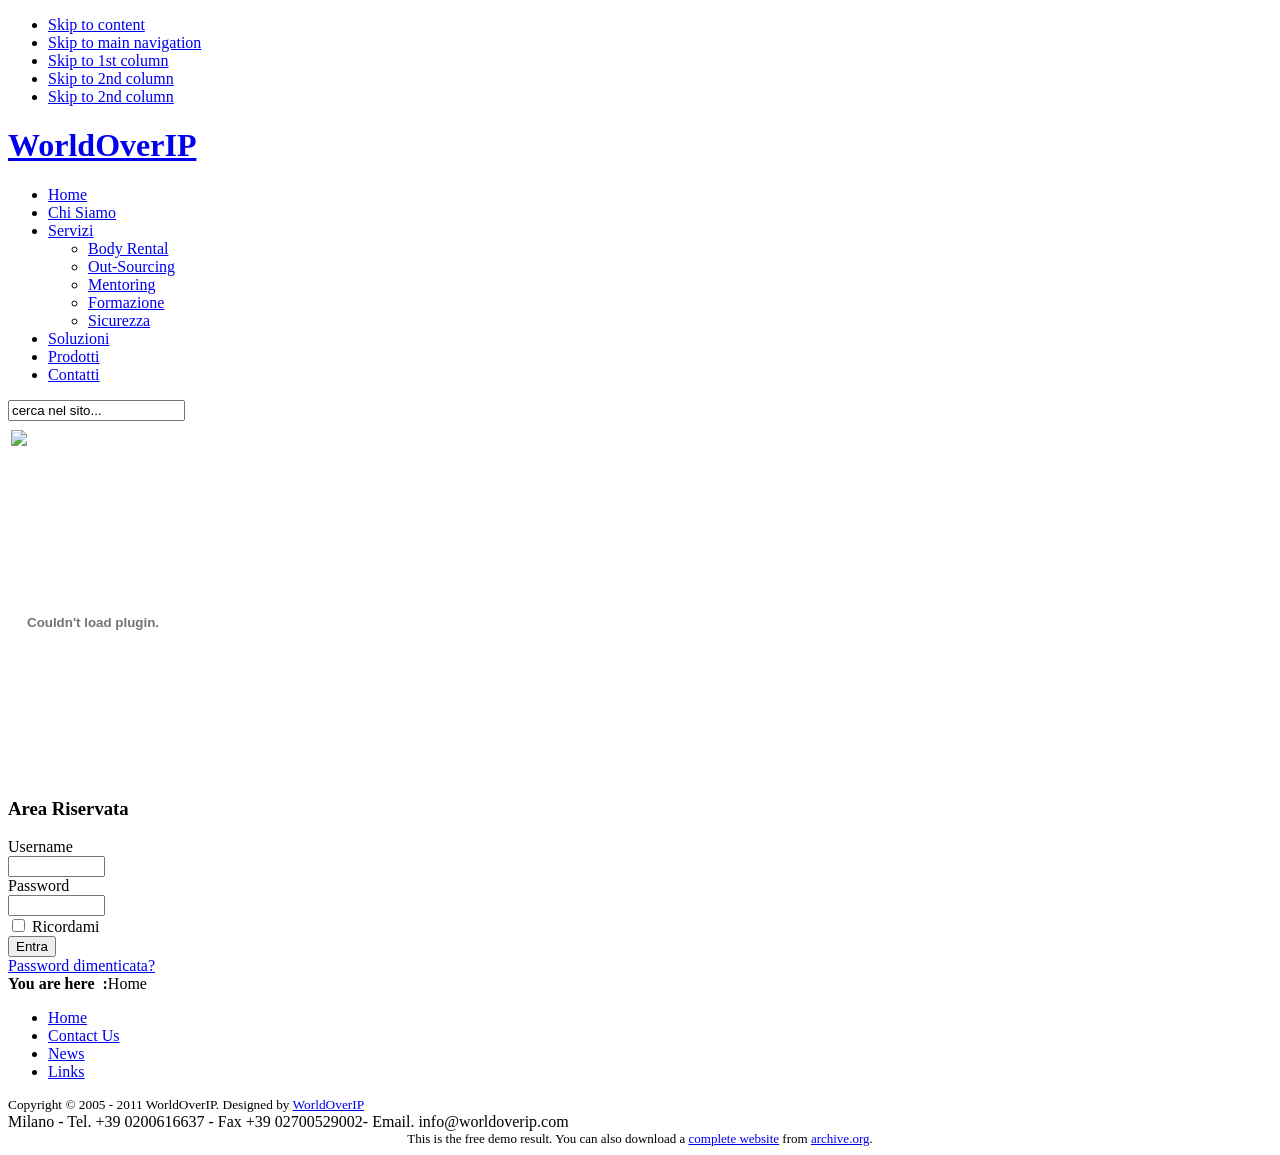
==== index.html @ e316edbd "Add files via upload" ====
<!DOCTYPE html PUBLIC "-//W3C//DTD XHTML 1.0 Transitional//EN" "http://www.w3.org/TR/xhtml1/DTD/xhtml1-transitional.dtd">
<html xmlns="http://www.w3.org/1999/xhtml">
<head>
	<meta http-equiv="Content-Type" content="text/html; charset=UTF-8"/>
<title>WorldOverIP - Home</title>
<script>window.RufflePlayer=window.RufflePlayer||{};window.RufflePlayer.config={"autoplay":"on","unmuteOverlay":"hidden"};</script>

<script type="text/javascript" src="ruffle/ruffle.js"></script>
	<link rel="canonical" href="http://worldoverip.com" />
<meta name="description" content="WorldOverIP - Our passion, your business"/>
<meta name="keywords" content="WorldOverIP, outsourcing, Consulting, Costruzioni"/>
<meta name="Generator" content="Joomla! - Copyright (C) 2005 - 2007 Open Source Matters. All rights reserved."/>
<meta name="robots" content="index, follow"/>
	<link rel="shortcut icon" href="images/favicon.ico"/>
<script language="javascript" type="text/javascript" src="http://worldoverip.com/templates/ja_edenite/js/mootools.v1.11.js"></script>
<link rel="stylesheet" href="templates/ja_edenite/css/template.css" type="text/css"/>
<link rel="stylesheet" href="templates/ja_edenite/css/typo.css" type="text/css"/>
<script language="javascript" type="text/javascript" src="templates/ja_edenite/js/ja.script.js"></script>
<!-- Menu head -->
			<link href="templates/ja_edenite/ja_menus/ja_moomenu/ja.moomenu.css" rel="stylesheet" type="text/css"/>
			<script src="templates/ja_edenite/ja_menus/ja_moomenu/ja.moomenu.js" language="javascript" type="text/javascript"></script>
<link href="http://worldoverip.com/templates/ja_edenite/css/colors/default.css" rel="stylesheet" type="text/css"/>
<!--[if lte IE 6]>
<style type="text/css">
.clearfix {height: 1%;}
img {border: none;}
</style>
<![endif]-->
<!--[if gte IE 7.0]>
<style type="text/css">
.clearfix {display: inline-block;}
</style>
<![endif]-->
</head>
<body id="bd" class="wide fs3">
<a name="Top" id="Top"></a>
<ul class="accessibility">
	<li><a href="/#ja-content" title="Skip to content">Skip to content</a></li>
	<li><a href="/#ja-mainnav" title="Skip to main navigation">Skip to main navigation</a></li>
	<li><a href="/#ja-col1" title="Skip to 1st column">Skip to 1st column</a></li>
	<li><a href="/#ja-col2" title="Skip to 2nd column">Skip to 2nd column</a></li>
	<li><a href="/#ja-col3" title="Skip to 3nd column">Skip to 2nd column</a></li>
</ul>
<div id="ja-wrapper">
<!-- BEGIN: HEADER -->
<div id="ja-header" class="clearfix">
		<h1 class="logo">
			<a href="/" title="WorldOverIP"><span>WorldOverIP</span></a>
		</h1>
</div>
<!-- END: HEADER -->
<!-- BEGIN: MAIN NAVIGATION -->
<div id="ja-mainnavwrap">
	<div id="ja-mainnav">
		<ul id="ja-cssmenu" class="clearfix">
<li class="active"><a href="/" class="menu-item0 active first-item" id="menu1" title="Home"><span class="menu-title">Home</span></a></li> 
<li><a href="/" class="menu-item1" id="menu6" title="Chi Siamo"><span class="menu-title">Chi Siamo</span></a></li> 
<li class="havechild"><a href="/" class="menu-item2" id="menu27" title="Servizi"><span class="menu-title">Servizi</span></a><ul><li><a href="/" class=" first-item" id="menu28" title="Body Rental"><span class="menu-title">Body Rental</span></a></li> 
<li><a href="/" id="menu31" title="Out-Sourcing"><span class="menu-title">Out-Sourcing</span></a></li> 
<li><a href="/" id="menu32" title="Mentoring"><span class="menu-title">Mentoring</span></a></li> 
<li><a href="/" id="menu33" title="Formazione"><span class="menu-title">Formazione</span></a></li> 
<li><a href="/" class=" last-item" id="menu34" title="Sicurezza"><span class="menu-title">Sicurezza</span></a></li> 
</ul></li> 
<li><a href="/" class="menu-item3" id="menu29" title="Soluzioni"><span class="menu-title">Soluzioni</span></a></li> 
<li><a href="/" class="menu-item4" id="menu30" title="Prodotti"><span class="menu-title">Prodotti</span></a></li> 
<li><a href="/" class="menu-item5 last-item" id="menu3" title="Contatti"><span class="menu-title">Contatti</span></a></li> 
</ul>
	</div>
	<div id="ja-search">
				<table cellpadding="0" cellspacing="0" class="moduletable">
				<tr>
			<td>
<form action="/" method="get">
	<div class="search">
		<input name="searchword" id="mod_search_searchword" maxlength="20" alt="search" class="inputbox" type="text" size="20" value="cerca nel sito..." onblur="if(this.value=='') this.value='cerca nel sito...';" onfocus="if(this.value=='cerca nel sito...') this.value='';"/>	</div>
	<input type="hidden" name="option" value="com_search"/>
	<input type="hidden" name="Itemid" value=""/>	
</form>			</td>
		</tr>
		</table>
	</div>
</div>
<!-- END: MAIN NAVIGATION -->
<div id="ja-containerwrap">
<div id="ja-container">
<div id="ja-container2" class="clearfix">
  <div id="ja-mainbody" class="clearfix">
	<!-- BEGIN: CONTENT -->
	<div id="ja-content" class="clearfix">
		<jdoc:include type="message"/>
		<div id="ja-current-content" class="clearfix">
			<table class="blog" cellpadding="0" cellspacing="0"><tr><td valign="top"><div>				<table class="contentpaneopen">
			<tr>
								<td class="contentheading" width="100%">
														</td>
							</tr>
			</table>
		<table class="contentpaneopen">
				<tr>
			<td valign="top" colspan="2">
				<img src="images/slide/passion.jpg"/>			</td>
		</tr>
				</table>
		<span class="article_seperator">&nbsp;</span>
		</div></td></tr></table>
		</div>
	</div>
	<!-- END: CONTENT -->
  <!-- BEGIN: RIGHT COLUMN -->
	<div id="ja-col2">
				<div class="moduletable">
			<object width="180" height="312" style="margin-left:-5px">
<param name="movie" value="/images/flash/clienti.swf">
<embed src="images/flash/clienti.swf" width="180" height="312">
</embed>
</object>
		</div>
	</div>
	<!-- END: RIGHT COLUMN -->
	</div>
	<!-- BEGIN: LEFT COLUMN -->
	<div id="ja-col1">
				<div class="moduletable">
							<h3>
					Area Riservata				</h3>
					<form action="/" method="post" name="login">
	<table width="100%" border="0" cellspacing="0" cellpadding="0" align="center">
	<tr>
		<td>
			<label for="mod_login_username">
				Username			</label>
			<br/>
			<input name="username" id="mod_login_username" type="text" class="inputbox" alt="username" size="10"/>
			<br/>
			<label for="mod_login_password">
				Password			</label>
			<br/>
			<input type="password" id="mod_login_password" name="passwd" class="inputbox" size="10" alt="password"/>
			<br/>
			<input type="checkbox" name="remember" id="mod_login_remember" class="inputbox" value="yes" alt="Remember Me"/>
			<label for="mod_login_remember">
				Ricordami			</label>
			<br/>
			<input type="submit" name="Submit" class="button" value="Entra"/>
		</td>
	</tr>
	<tr>
		<td>
			<a href="/">
				Password dimenticata?</a>
		</td>
	</tr>
		</table>
	<input type="hidden" name="option" value="login"/>
	<input type="hidden" name="op2" value="login"/>
	<input type="hidden" name="lang" value="italian"/>
	<input type="hidden" name="return" value="http://worldoverip.com/index.php"/>
	<input type="hidden" name="message" value="0"/>
	<input type="hidden" name="force_session" value="1"/>
	<input type="hidden" name="jf7e6b2d17c3fb9a3583e57a60aedd3cd" value="1"/>
	</form>
			</div>
				<div class="moduletable">
					</div>
	</div>
	<!-- END: LEFT COLUMN -->
</div></div></div>
<!-- BEGIN: PATHWAY -->
<div id="ja-pathway">
	<strong>You are here &nbsp;:</strong><span class="pathway">Home </span>
</div>
<!-- END: PATHWAY -->
<!-- BEGIN: FOOTER -->
<div id="ja-footer" class="clearfix">
	<ul id="mainlevel-nav"><li><a href="/" class="mainlevel-nav">Home</a></li><li><a href="/" class="mainlevel-nav">Contact Us</a></li><li><a href="/" class="mainlevel-nav">News</a></li><li><a href="/" class="mainlevel-nav">Links</a></li></ul>
	<small>Copyright &copy; 2005 - 2011 WorldOverIP. Designed by <a href="/" title="WorldOverIP" target="blank">WorldOverIP</a></small><br/>Milano - Tel. +39 0200616637  - Fax +39 02700529002- Email. info@worldoverip.com<!-- <a href="http://www.joomla.org">Joomla!</a> is Free Software released under the GNU/GPL License.  -->
</div>
<!-- END: FOOTER -->
</div>
<center><font size="2">This is the free demo result. You can also download a <a href="https://www.waybackmachinedownloads.com">complete website</a> from <a href="https://archive.org">archive.org</a>.</font></center></body>
</html>
<!-- 1297316010 -->
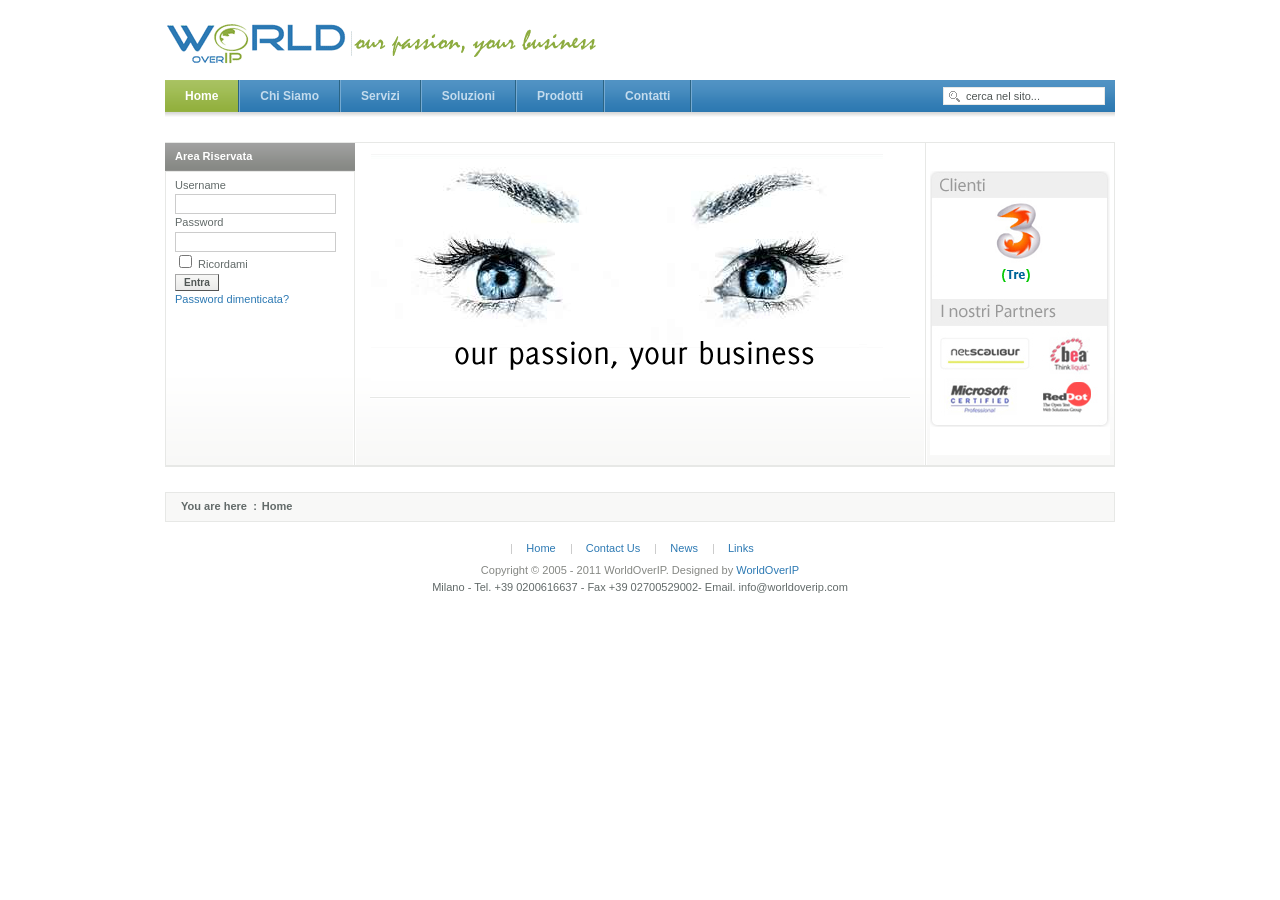
==== commit 7f3dc836: "index.html" ====
--- a/index.html
+++ b/index.html
@@ -177,6 +177,5 @@
 </div>
 <!-- END: FOOTER -->
 </div>
-<center><font size="2">This is the free demo result. You can also download a <a href="https://www.waybackmachinedownloads.com">complete website</a> from <a href="https://archive.org">archive.org</a>.</font></center></body>
 </html>
-<!-- 1297316010 -->+<!-- 1297316010 -->
--- a/templates/ja_edenite/css/template.css
+++ b/templates/ja_edenite/css/template.css
@@ -0,0 +1,2377 @@
+/*------------------------------------------------------------------------
+
+# JA Edentite 1.0 - Mar, 2008
+
+# ------------------------------------------------------------------------
+
+# Copyright (C) 2004-2008 J.O.O.M Solutions Co., Ltd. All Rights Reserved.
+
+# @license - Copyrighted Commercial Software
+
+# Author: J.O.O.M Solutions Co., Ltd
+
+# Websites:  http://www.joomlart.com -  http://www.joomlancers.com
+
+-------------------------------------------------------------------------*/
+
+
+
+
+
+/* COMMON STYLE
+
+--------------------------------------------------------- */
+
+html, body, form, fieldset {
+
+	margin: 0;
+
+	padding: 0;
+
+}
+
+
+
+body {
+
+	background: #FFFFFF;
+
+	color: #000000;
+
+	font-family: "Lucida Grande", Arial, sans-serif;
+
+	line-height: 1.6;
+
+}
+
+
+
+body#bd {
+
+	color: #515756;
+
+	background: #FFFFFF;
+
+}
+
+
+
+body.contentpane {
+
+	color: #000000;
+
+	font-size: 12px;
+
+	line-height: 1.3em;
+
+	margin: 0;
+
+	margin: 1em 2em;
+
+	width: auto; /* Printable Page */
+
+}
+
+
+
+body.fs1 {font-size: 10px;}
+
+body.fs2 {font-size: 11px;}
+
+body.fs3 {font-size: 12px;}
+
+body.fs4 {font-size: 13px;}
+
+body.fs5 {font-size: 14px;}
+
+body.fs6 {font-size: 15px;}
+
+
+
+/* Normal link */
+
+a {
+
+	color: #2C79B3;
+
+	text-decoration: none;
+
+}
+
+
+
+a:hover, a:active, a:focus {
+
+	color: #2C79B3;
+
+	text-decoration: underline;
+
+}
+
+
+
+a img {
+
+	border: none;
+
+}
+
+
+
+/* Title text */
+
+.contentheading, .componentheading, .blog_more strong, h1, h2, h3, h4 {
+
+}
+
+
+
+/* Small text */
+
+small, .small, .smalldark, .createby, .createdate, .modifydate, .img_caption,
+
+p.site-slogan, a.readon, #ja-pathway, #ja-headlinewrap, #ja-col1, #ja-col2, #ja-botsl, #ja-footer {
+
+	font-size: 92%;
+
+}
+
+
+
+small, .small {
+
+	color: #858783;
+
+}
+
+
+
+img {
+
+	margin: 0;
+
+	padding: 0;
+
+}
+
+
+
+.mosimage {
+
+	margin: 15px 10px 0 0;
+
+	padding: 0 0 5px;
+
+}
+
+
+
+.mosimage_caption {
+
+	color: #CCCCCC;
+
+}
+
+
+
+/* Heading */
+
+h1 {font-size: 180%;}
+
+h2 {font-size: 150%;}
+
+h3 {font-size: 125%;}
+
+h4 {font-size: 100%;text-transform: uppercase;}
+
+
+
+p, pre, blockquote, ul, ol, h1, h2, h3, h4, h5, h6 {
+
+	margin: 10px 0;
+
+	padding: 0;
+
+}
+
+
+
+ul {
+
+	list-style: none;
+
+}
+
+
+
+ul li {
+
+	background: url(../images/bullet.gif) no-repeat 18px 7px;
+
+	line-height: 160%;
+
+	padding-left: 30px;
+
+}
+
+
+
+ol li {
+
+	line-height: 180%;
+
+	margin-left: 35px;
+
+}
+
+
+
+th {
+
+	font-weight: bold;
+
+	padding: 5px;
+
+	text-align: left;
+
+}
+
+
+
+fieldset {
+
+	border: none;
+
+	padding: 10px 5px;
+
+}
+
+
+
+fieldset a {
+
+	font-weight: bold;
+
+}
+
+
+
+fieldset.input {
+
+	padding: 0;
+
+}
+
+
+
+hr {
+
+	border-bottom: 0;
+
+	border-left: 0;
+
+	border-right: 0;
+
+	border-top: 1px solid #cccccc;
+
+	height: 1px;
+
+}
+
+
+
+td, div {
+
+	font-size: 100%;
+
+}
+
+
+
+/* FORM
+
+--------------------------------------------------------- */
+
+form {
+
+	margin: 0;
+
+	padding: 0;
+
+}
+
+
+
+form label {
+
+	cursor: pointer;
+
+}
+
+
+
+input, select, textarea, .inputbox {
+
+	font-family: Tahoma, Arial, sans-serif;
+
+	font-size: 100%;
+
+}
+
+
+
+.inputbox {
+
+	border: 1px solid #CCCCCC;
+
+	padding: 3px;
+
+	color: #515756;
+
+	background: #FFFFFF;
+
+}
+
+
+
+.button {
+
+	padding: 2px 8px;
+
+	border: 1px outset #A8A8A8;
+
+	background: url(../images/grad4.gif) repeat-x;
+
+	font-size: 92%;
+
+	color: #515756;
+
+	font-weight: bold;
+
+}
+
+
+
+* html .button { /*IE 6*/
+
+	padding: 1px 5px !important;
+
+}
+
+
+
+*+html .button { /*IE 7*/
+
+	padding: 1px 5px !important;
+
+}
+
+
+
+/* JOOMLA STYLE
+
+--------------------------------------------------------- */
+
+table.blog {
+
+}
+
+
+
+.article_seperator {
+
+	clear: both;
+
+	display: block;
+
+	height: 30px;
+
+	background: url(../images/dot.gif) repeat-x center;
+
+}
+
+
+
+.article_column {
+
+}
+
+
+
+.column_separator {
+
+	padding: 0 25px;
+
+}
+
+
+
+/* content tables */
+
+td.sectiontableheader {
+
+	background: url(../images/grad3.gif) repeat-x bottom #A8A8A8;
+
+	border: 1px solid #E7E8E6;
+
+	padding: 4px;
+
+}
+
+
+
+tr.sectiontableentry0 td,
+
+tr.sectiontableentry1 td,
+
+tr.sectiontableentry2 td {
+
+	padding: 4px;
+
+	background: url(../images/dot.gif) repeat-x bottom;
+
+}
+
+
+
+table.contentpane {
+
+	border: none;
+
+	width: 100%;
+
+}
+
+
+
+table.contentpaneopen {
+
+	border: none;
+
+	border-collapse: collapse;
+
+	border-spacing: 0;
+
+}
+
+
+
+table.contenttoc {
+
+	margin: 0 0 10px 10px;
+
+	padding: 0;
+
+	width: 35%;
+
+	font-size: 92%;
+
+}
+
+
+
+table.contenttoc a {
+
+	text-decoration: none;
+
+}
+
+
+
+table.contenttoc td {
+
+	background: url(../images/bullet.gif) no-repeat 10px 9px;
+
+	padding: 1px 5px 1px 20px;
+
+}
+
+
+
+table.contenttoc th {
+
+	border-bottom: 1px solid #E7E8E6;
+
+	padding: 0 0 3px;
+
+	text-indent: 5px;
+
+}
+
+
+
+table.poll {
+
+	border-collapse: collapse;
+
+	padding: 0;
+
+	width: 100%;
+
+}
+
+
+
+table.pollstableborder {
+
+	border: none;
+
+	padding: 0;
+
+	text-align: left;
+
+	width: 100%;
+
+}
+
+
+
+table.pollstableborder img {
+
+	vertical-align: baseline;
+
+}
+
+
+
+table.pollstableborder td {
+
+	border-collapse: collapse;
+
+	border-spacing: 0;
+
+	padding: 4px !important;
+
+	background: none;
+
+}
+
+
+
+table.pollstableborder tr.sectiontableentry1 td {
+
+	background: #F8F8F7;
+
+}
+
+
+
+table.searchintro {
+
+	padding: 10px 0;
+
+	width: 100%;
+
+}
+
+
+
+table.searchintro td {
+
+	padding: 5px!important;
+
+}
+
+
+
+table.adminform {
+
+}
+
+
+
+.adminform .inputbox {
+
+}
+
+
+
+.blog_more {
+
+}
+
+
+
+.blog_more strong {
+
+	display: block;
+
+	font-size: 125%;
+
+	margin: 0 0 5px;
+
+}
+
+
+
+.blog_more ul {
+
+	margin: 0;
+
+	padding: 0;
+
+}
+
+
+
+.blog_more ul li {
+
+	background: url(../images/bullet.gif) no-repeat 6px 10px;
+
+	margin: 0;
+
+	padding: 0 0 0 17px;
+
+}
+
+
+
+.category {
+
+	font-size: 125%;
+
+	font-weight: bold;
+
+}
+
+
+
+h1.componentheading, .componentheading {
+
+	margin: 0 0 10px;
+
+	padding: 0 0 5px;
+
+}
+
+
+
+.componentheading {
+
+	font-size: 200%;
+
+	font-weight: normal;
+
+	border-bottom: 1px solid #E7E8E6; 
+
+}
+
+
+
+.contentdescription {
+
+	padding-bottom: 30px;
+
+}
+
+
+
+h2.contentheading, .contentheading {
+
+	font-weight: normal;
+
+	margin: 0;
+
+	padding: 0;
+
+	line-height: normal;
+
+}
+
+
+
+.contentheading {
+
+	font-size: 200%;
+
+	line-height: normal;
+
+	color: #2C79B3;
+
+}
+
+
+
+table.blog .contentheading {
+
+	font-size: 150%;
+
+	line-height: normal;
+
+}
+
+
+
+a.contentpagetitle,
+
+a.contentpagetitle:hover,
+
+a.contentpagetitle:active,
+
+a.contentpagetitle:focus {
+
+}
+
+
+
+a.readon {
+
+	display: block;
+
+	float: left;
+
+	text-align: center;
+
+	clear: both;
+
+	padding: 0 5px;
+
+	background: url(../images/grad2-2.gif) repeat-x center #8BAB32;
+
+	color: #FFFFFF;
+
+	margin-top: 5px;
+
+	text-transform: lowercase;
+
+}
+
+
+
+a.readon:hover, a.readon:active, a.readon:focus {
+
+	background: url(../images/grad2-1.gif) repeat-x center #2C79B3;
+
+	color: #FFFFFF;
+
+	text-decoration: none;
+
+}
+
+
+
+table.contentpaneopen td, table.contentpane td {
+
+}
+
+
+
+table.contentpaneopen, table.contentpane, table.blog {
+
+	width: 100%;
+
+}
+
+
+
+.moduletable {
+
+	padding: 0;
+
+}
+
+
+
+ul.pagination {
+
+	margin: 15px auto 0;
+
+	padding: 0;
+
+}
+
+
+
+ul.pagination li {
+
+	background: none;
+
+	display: inline;
+
+	margin: 0;
+
+	padding: 0;
+
+}
+
+
+
+ul.pagination li span{
+
+	padding: 2px 5px;
+
+}
+
+
+
+ul.pagination a {
+
+	padding: 2px 3px;
+
+	text-decoration: none;
+
+}
+
+
+
+ul.pagination a:hover, ul.pagination a:active, ul.pagination a:focus {
+
+}
+
+
+
+.pagenavbar {
+
+	background: url(../images/icon-pages.gif) no-repeat center left;
+
+	font-weight: bold;
+
+	padding-left: 14px;
+
+}
+
+
+
+.pagenavcounter {
+
+	background: url(../images/icon-pages.gif) no-repeat 0 11px;
+
+	font-weight: bold;
+
+	padding: 8px 14px 0 14px;
+
+}
+
+
+
+.sectiontableheader {
+
+	color: #FFFFFF;
+
+	font-weight: bold;
+
+	padding: 8px 5px;
+
+}
+
+
+
+.sectiontableheader a {
+
+	color: #FFFFFF;
+
+}
+
+
+
+tr.sectiontableentry1 td {
+
+	padding: 8px 5px;
+
+}
+
+
+
+tr.sectiontableentry2 td {
+
+	padding: 8px 5px;
+
+}
+
+
+
+tr.sectiontableentry1:hover td,
+
+tr.sectiontableentry2:hover td {
+
+}
+
+
+
+.smalldark {
+
+	text-align: left;
+
+}
+
+
+
+div.syndicate div {
+
+	text-align: center;
+
+}
+
+
+
+.pollstableborder tr.sectiontableentry1 td,
+
+.pollstableborder tr.sectiontableentry2 td {
+
+	background: none;
+
+}
+
+
+
+/* META
+
+--------------------------------------------------------- */
+
+.createdate {
+
+	color: #858783;
+
+}
+
+
+
+.modifydate {
+
+	float: left;
+
+	width: 100%;
+
+	color: #858783;
+
+	margin-bottom: 10px;
+
+	display: block;
+
+}
+
+
+
+div.buttonheading {
+
+	float: right;
+
+	width: 20%;
+
+}
+
+
+
+.buttonheading img {
+
+	border: 0;
+
+	float: right;
+
+	margin: 7px 5px 0 0;
+
+}
+
+
+
+/* MAIN LAYOUT DIVS
+
+--------------------------------------------------------- */
+
+#ja-wrapper {
+
+	padding: 0 0 40px;
+
+	width: 950px;
+
+	margin: 0 auto;
+
+}
+
+
+
+.narrow #ja-wrapper {
+
+	width: 750px;
+
+}
+
+
+
+#ja-header,
+
+#ja-mainnav,
+
+#ja-subnav,
+
+#ja-pathway,
+
+#ja-container,
+
+#ja-topsl,
+
+#ja-botsl,
+
+#ja-footer {
+
+	clear: both;
+
+}
+
+
+
+#ja-container {
+
+	border-top: 1px solid #E7E8E6;
+
+	border-bottom: 1px solid #E7E8E6;
+
+	background: url(../images/main-bg1.gif) repeat-y left;
+
+}
+
+
+
+.narrow #ja-container {
+
+	background: url(../images/main-bg1-n.gif) repeat-y left;
+
+}
+
+
+
+#ja-container2 {
+
+	border-bottom: 1px solid #E7E8E6;
+
+	background: url(../images/main-bg2.gif) repeat-y right;
+
+}
+
+
+
+.narrow #ja-container2 {
+
+	background: url(../images/main-bg2-n.gif) repeat-y right;
+
+}
+
+
+
+#ja-mainbody {
+
+	width: 80%;
+
+	float: right;
+
+}
+
+
+
+/* PRIMARY COLUMN
+
+--------------------------------------------------------- */
+
+#ja-content {
+
+	clear: both;
+
+	display: block;
+
+	float: left;
+
+	width: 75%;
+
+}
+
+
+
+#ja-current-content {
+
+	padding: 10px 15px;
+
+}
+
+
+
+/* COLUMNS
+
+--------------------------------------------------------- */
+
+#ja-col1 {
+
+	float: left;
+
+	overflow: hidden;
+
+	width: 20%;
+
+	color: #626A69;
+
+}
+
+
+
+#ja-col2 {
+
+	float: right;
+
+	overflow: hidden;
+
+	width: 25%;
+
+	color: #626A69;
+
+}
+
+
+
+/*common style for column*/
+
+#ja-colwrap a {
+
+}
+
+
+
+#ja-colwrap a:hover, #ja-colwrap a:active, #ja-colwrap a:focus {
+
+}
+
+
+
+#ja-colwrap table {
+
+	border-collapse: collapse;
+
+	border-spacing: 0;
+
+}
+
+
+
+#ja-colwrap .article_separator {
+
+	display: none;
+
+}
+
+
+
+/* COLLAPSIBLE LAYOUT
+
+--------------------------------------------------------- */
+
+#ja-containerwrap,
+
+#ja-containerwrap-f,
+
+#ja-containerwrap-fr,
+
+#ja-containerwrap-fl {
+
+	padding: 0;
+
+	margin: 25px 0;
+
+	background: url(../images/grad1.gif) repeat-x bottom #FFFFFF;
+
+}
+
+
+
+/*full*/
+
+#ja-containerwrap-f #ja-mainbody {
+
+	width: 100%;
+
+}
+
+
+
+#ja-containerwrap-f #ja-content {
+
+	width: 100%;
+
+}
+
+
+
+#ja-containerwrap-f #ja-container,
+
+#ja-containerwrap-f #ja-container2 {
+
+	background: none;
+
+}
+
+
+
+#ja-containerwrap-f #ja-container {
+
+	border: 1px solid #E7E8E6;
+
+}
+
+
+
+/*content + left*/
+
+#ja-containerwrap-fr #ja-content {
+
+	width: 100%;
+
+}
+
+
+
+#ja-containerwrap-fr #ja-container2 {
+
+	background: none;
+
+}
+
+
+
+#ja-containerwrap-fr #ja-container2 {
+
+	border-right: 1px solid #E7E8E6;
+
+}
+
+
+
+/*content + right*/
+
+#ja-containerwrap-fl #ja-mainbody {
+
+	width: 100%;
+
+}
+
+
+
+#ja-containerwrap-fl #ja-content {
+
+	width: 79.9%;
+
+}
+
+
+
+#ja-containerwrap-fl #ja-col2 {
+
+	width: 20%;
+
+}
+
+
+
+#ja-containerwrap-fl #ja-container {
+
+	background: none;
+
+	border-left: 1px solid #E7E8E6;
+
+}
+
+
+
+/* MODULE
+
+--------------------------------------------------------- */
+
+div.moduletable h3,
+
+div.moduletable-hilite h3 {
+
+	font-size: 100%;
+
+	margin: 0 -10px 5px;
+
+	padding: 5px 10px;
+
+	background: url(../images/grad3.gif) repeat-x bottom #A8A8A8;
+
+	border-bottom: 1px solid #E7E8E6;
+
+	color: #FFFFFF;
+
+}
+
+
+
+div.moduletable,
+
+div.moduletable-hilite {
+
+	margin: 0;
+
+	padding: 0 10px 10px;
+
+}
+
+
+
+#ja-botsl div.moduletable {
+
+	border-bottom: none;
+
+}
+
+
+
+/* mis */
+
+div.banneritem_text {
+
+	padding: 5px 0 !important;
+
+}
+
+
+
+div.advs {
+
+	clear: both;
+
+	display: block;
+
+	float: left;
+
+	width: 100%;
+
+}
+
+
+
+div.moduletable ul,
+
+div.moduletable-hilte ul {
+
+	margin: 0;
+
+	padding: 0;
+
+}
+
+
+
+div.moduletable li,
+
+div.moduletable-hilite li {
+
+	background: url(../images/bullet.gif) no-repeat 5px 8px;
+
+	margin: 0;
+
+	padding-left: 16px;
+
+}
+
+
+
+/* Hilite */
+
+div.moduletable-hilite h3 {
+
+	background: url(../images/grad2.gif) repeat-x bottom #2C79B3;
+
+}
+
+
+
+/* HEADER
+
+--------------------------------------------------------- */
+
+#ja-header {
+
+	height: 80px;
+
+	line-height: normal;
+
+	position: relative;
+
+}
+
+
+
+#ja-header a {
+
+}
+
+
+
+h1.logo, h1.logo-text {
+
+	margin: 0;
+
+	padding: 0;
+
+	font-size: 200%;
+
+}
+
+
+
+h1.logo a {
+
+	width: 435px;
+
+	display: block;
+
+	background: url(../images/logo.gif) no-repeat;
+
+	position: absolute;
+
+	height: 42px;
+
+	bottom: 15px;
+
+	left: 0;
+
+}
+
+
+
+h1.logo a span {
+
+	position: absolute;
+
+	top: -1000px;
+
+}
+
+
+
+h1.logo-text a {
+
+	text-decoration: none;
+
+	outline: none;
+
+	position: absolute;
+
+	bottom: 35px;
+
+	left: 15px;
+
+}
+
+
+
+p.site-slogan {
+
+	margin: 0;
+
+	padding: 0;
+
+	color: #858783;
+
+	position: absolute;
+
+	bottom: 20px;
+
+	left: 15px;
+
+}
+
+
+
+/* MAIN NAVIGATION
+
+--------------------------------------------------------- */
+
+#ja-mainnavwrap {
+
+	background: url(../images/shadow.gif) repeat-x bottom;
+
+	height: 37px;
+
+	position: relative;
+
+	z-index: 999;
+
+}
+
+
+
+#ja-mainnav {
+
+	background: url(../images/grad2.gif) repeat-x top #2C79B3;
+
+	height: 32px;
+
+}
+
+
+
+#ja-mainnav a, #ja-subnav a {
+
+	outline: none;
+
+}
+
+
+
+#ja-subnav {
+
+	display: block;
+
+	font-size: 92%;
+
+	border-bottom: 1px solid #E7E8E6;
+
+	height: 28px;
+
+}
+
+
+
+#ja-subnav ul {
+
+	margin: 0;
+
+	padding: 0;
+
+}
+
+
+
+#ja-subnav li {
+
+	background: none;
+
+	display: inline;
+
+	margin: 0;
+
+	padding: 0;
+
+}
+
+
+
+#ja-subnav li a {
+
+	display: block;
+
+	float: left;
+
+	padding: 0 15px;
+
+	line-height: 28px;
+
+	background: url(../images/vline.gif) no-repeat center left;
+
+}
+
+
+
+#ja-subnav li.active a,
+
+#ja-subnav li.active a:hover,
+
+#ja-subnav li.active a:active,
+
+#ja-subnav li.active a:focus {
+
+	font-weight: bold;
+
+	color: #8BAB32;
+
+}
+
+
+
+#ja-subnav li a.first-item {
+
+	background: none;
+
+}
+
+
+
+/* breadcrumbs */
+
+#ja-pathway {
+
+	border: 1px solid #E7E8E6;
+
+	border-bottom: none;
+
+	padding: 5px 15px;
+
+	color: #626A69;
+
+	font-weight: bold;
+
+	background: #F8F8F7;
+
+}
+
+
+
+#ja-pathway strong {
+
+	margin-right: 5px;
+
+}
+
+
+
+#ja-pathway a {
+
+	color: #626A69;
+
+	font-weight: normal;
+
+}
+
+
+
+#ja-pathway img {
+
+	margin: 1px 5px;
+
+}
+
+
+
+/* Default Joomla! Menu */
+
+a.mainlevel {
+
+	padding: 6px 4px;
+
+	outline: none;
+
+	width: 90%;
+
+	display: block;
+
+	color: #626A69;
+
+	text-decoration: none;
+
+	border-bottom: 1px solid #E7E8E6;
+
+	background: url(../images/arrow.png) no-repeat 97% center;
+
+}
+
+
+
+a.mainlevel:hover,
+
+a.mainlevel:active,
+
+a.mainlevel:focus {
+
+	color: #2C79B3;
+
+	background: url(../images/arrow2.png) no-repeat 97% center;
+
+}
+
+
+
+a.mainlevel#active_menu {
+
+	color: #2C79B3;
+
+	font-weight: bold;
+
+}
+
+
+
+a.sublevel {
+
+	padding: 5px 4px 4px 20px;
+
+	display: block;
+
+	text-decoration: none;
+
+	background: url(../images/bullet.gif) no-repeat 10px 13px !important;
+
+}
+
+
+
+a.sublevel:hover,
+
+a.sublevel:active,
+
+a.sublevel:focus {
+
+	background: none;
+
+}
+
+
+
+#active_menu {
+
+	color: #2C79B3;
+
+	font-weight: bold;
+
+}
+
+
+
+/* SPOTLIGHT
+
+--------------------------------------------------------- */
+
+/* Spotlight Box Style */
+
+.ja-box-full, .ja-box-left, .ja-box-center, .ja-box-right {
+
+	float: left;
+
+	overflow: hidden;
+
+}
+
+
+
+.ja-box-left, .ja-box-center {
+
+	background: url(../images/vline2.gif) repeat-y top right;
+
+}
+
+
+
+/* Top spotlight */
+
+#ja-topsl {
+
+	height: 240px;
+
+	margin: 0 0 10px;
+
+}
+
+
+
+* html #ja-topsl { /*IE 6*/
+
+	margin: 0 1px 10px !important;
+
+}
+
+
+
+*+html #ja-topsl { /*IE 6*/
+
+	margin: 0 1px 10px !important;
+
+}
+
+
+
+/* Bot spotlight */
+
+#ja-botsl {
+
+	border: 1px solid #E7E8E6;
+
+	background: url(../images/grad1.gif) repeat-x top #F8F8F7;
+
+	color: #626A69;
+
+	padding: 10px 0;
+
+}
+
+
+
+#ja-botsl h3 {
+
+	color: #626A69;
+
+	font-size: 100%;
+
+	background: none;
+
+	border: none;
+
+	margin-bottom: 0;
+
+}
+
+
+
+#ja-botsl div.moduletable {
+
+	padding: 0 15px;
+
+}
+
+
+
+#ja-botsl ul, #ja-botsl ol {
+
+	margin: 0;
+
+	padding: 0;
+
+}
+
+
+
+#ja-botsl ol li {
+
+	margin: 0 0 0 20px;
+
+	padding: 0;
+
+}
+
+
+
+#ja-botsl ul li {
+
+	margin: 0;
+
+	padding: 0 0 0 15px;
+
+	background: url(../images/bullet.gif) no-repeat 5px 7px;
+
+}
+
+
+
+#ja-botsl a {
+
+	color: #626A69;
+
+}
+
+
+
+#ja-botsl a:hover, #ja-botsl a:active, #ja-botsl a:focus {
+
+}
+
+
+
+/* FOOTER
+
+--------------------------------------------------------- */
+
+#ja-footer {
+
+	color: #626A69;
+
+	padding: 20px 0 0;
+
+	position: relative;
+
+	text-align: center;
+
+	border-top: 1px solid #E7E8E6;
+
+}
+
+
+
+#ja-footer small {
+
+	color: #858783;
+
+	font-size: 100%;
+
+}
+
+
+
+#ja-footer ul {
+
+	margin: 0 0 8px;
+
+	padding: 0;
+
+	line-height: normal;
+
+}
+
+
+
+#ja-footer li {
+
+	display: inline;
+
+	margin: 0;
+
+	padding: 0;
+
+	background: url(../images/vline.gif) no-repeat center left;
+
+}
+
+
+
+#ja-footer li a {
+
+	display: inline;
+
+	line-height: normal;
+
+	padding: 0 15px;
+
+}
+
+
+
+li.ja-firstitem {
+
+	background: none !important;
+
+}
+
+
+
+.ja-footurl {
+
+	float: none;
+
+	clear: both;
+
+}
+
+
+
+/* MISCELLANOUS
+
+----------------------------------------------------------- */
+
+ul.accessibility {
+
+	position: absolute;
+
+	top: -100%;
+
+}
+
+
+
+/* Search */
+
+#ja-search {
+
+	bottom: 12px;
+
+	right: 10px;
+
+	position: absolute;
+
+	font-size: 11px;
+
+}
+
+
+
+#ja-search .inputbox {
+
+	padding: 2px 0 2px 22px;
+
+	background: url(../images/icon-search.gif) no-repeat 5px center #FFFFFF;
+
+	border: 1px solid #E7E8E6;
+
+}
+
+
+
+/* Login Form */
+
+#ja-login {
+
+	position: absolute;
+
+	top: 15px;
+
+	right: 0;
+
+	background: url(../images/grad4.gif) repeat-x bottom #F8F8F7;
+
+	padding: 4px 8px;
+
+	border: 1px solid #E7E8E6;
+
+	border-bottom: 1px solid #CCCCCC;
+
+}
+
+
+
+#ja-login form {
+
+	float: left;
+
+}
+
+
+
+#ja-login form label {
+
+	float: left;
+
+}
+
+
+
+label.ja-login-user span {
+
+	display: block;
+
+	float: left;
+
+	text-indent: -5000px;
+
+	background: url(../images/icon-user.gif) no-repeat center left;
+
+	width: 20px;
+
+	height: 20px;
+
+}
+
+
+
+label.ja-login-password span {
+
+	display: block;
+
+	float: left;
+
+	text-indent: -5000px;
+
+	background: url(../images/icon-key.gif) no-repeat center left;
+
+	width: 20px;
+
+	height: 20px;
+
+}
+
+
+
+#ja-login form input.button {
+
+	font-size: 11px !important;
+
+	float: left;
+
+}
+
+
+
+#ja-login form #mod_login_username,
+
+#ja-login form #mod_login_password {
+
+	width: 110px;
+
+	margin: 1px 8px 0 0;
+
+	font-size: 11px !important;
+
+	padding: 2px;
+
+}
+
+
+
+#ja-login form a {
+
+	color: #858783;
+
+	padding: 0 5px;
+
+	text-decoration: none;
+
+	font-size: 10px;
+
+}
+
+
+
+#ja-login form a:hover,
+
+#ja-login form a:active,
+
+#ja-login form a:focus {
+
+	color: #858783;
+
+	text-decoration: underline;
+
+}
+
+
+
+.ja-login-links {
+
+	padding-top: 2px;
+
+	clear: both;
+
+}
+
+
+
+/* Login Form */
+
+#mod_login_password, #mod_login_username {
+
+	width: 90%;
+
+}
+
+
+
+#mod_login_remember {
+
+	border: none;
+
+	background: none;
+
+}
+
+
+
+/*others*/
+
+.mostread, .latestnews {
+
+	text-decoration: none;
+
+}
+
+
+
+#ja-banner {
+
+	margin: 0 0 15px;
+
+	text-align: center;
+
+	overflow: hidden;
+
+	width: 100%;
+
+}
+
+
+
+div.back_button a,
+
+div.back_button a:hover,
+
+div.back_button a:active {
+
+	background: none!important;
+
+	display: block;
+
+	margin: 10px 0;
+
+	text-decoration: none!important;
+
+}
+
+
+
+.clr {
+
+	clear: both;
+
+}
+
+
+
+.hasTip img {
+
+	border: none;
+
+	margin: 10px 5px 0 0;
+
+}
+
+
+
+div.ja-innerdiv {
+
+	clear: both;
+
+	margin-bottom: 10px;
+
+	padding-bottom: 10px;
+
+	border-bottom: 1px solid #E7E8E6;
+
+}
+
+
+
+div.ja-innerdiv img {
+
+	padding: 2px;
+
+	border: 1px solid #E7E8E6;
+
+	margin: 2px 8px 0 0;
+
+}
+
+
+
+/* Tooltips */
+
+.tool-tip {
+
+	background: #FFFFFF;
+
+	border: 1px solid #cccccc;
+
+	float: left;
+
+	max-width: 200px;
+
+	padding: 5px;
+
+}
+
+
+
+.tool-title {
+
+	background: url(http://worldoverip.com/templates/system/images/selector-arrow.png) no-repeat;
+
+	font-size: 100%;
+
+	font-weight: bold;
+
+	margin: 0;
+
+	margin-top: -15px;
+
+	padding: 0;
+
+	padding-bottom: 5px;
+
+	padding-top: 15px;
+
+}
+
+
+
+.tool-text {
+
+	font-size: 100%;
+
+	margin: 0;
+
+}
+
+
+
+#system-message dd.message ul,
+
+#system-message dd.error ul,
+
+#system-message dd.notice ul {
+
+	margin: 0;
+
+	padding: 0;
+
+}
+
+
+
+#system-message dd.message ul li,
+
+#system-message dd.error ul li,
+
+#system-message dd.notice ul li {
+
+	background: none;
+
+	color: #FFFFFF;
+
+	margin: 0;
+
+	padding: 5px;
+
+}
+
+
+
+/* System Standard Messages */
+
+#system-message dd.message ul {
+
+	background: #626A69;
+
+	border: none;
+
+}
+
+
+
+/* System Error Messages */
+
+#system-message dd.error ul {
+
+	background: #626A69;
+
+	border: none;
+
+}
+
+
+
+/* System Notice Messages */
+
+#system-message dd.notice ul {
+
+	background: #626A69;
+
+	border: none;
+
+}
+
+
+
+/* Clearfix */
+
+.clearfix:after {
+
+	clear: both;
+
+	content: ".";
+
+	display: block;
+
+	height: 0;
+
+	visibility: hidden;
+
+}
+
+
+
+* html > body .clearfix {
+
+	display: block;
+
+	width: 100%;
+
+}
+
+
+
+* html .clearfix {
+
+	height: 1%;
+
+}
--- a/templates/ja_edenite/css/typo.css
+++ b/templates/ja_edenite/css/typo.css
@@ -0,0 +1,543 @@
+/*------------------------------------------------------------------------
+
+# JA Edenite 1.0 - March, 2008
+
+# ------------------------------------------------------------------------
+
+# Copyright (C) 2004-2008 J.O.O.M Solutions Co., Ltd. All Rights Reserved.
+
+# @license - Copyrighted Commercial Software
+
+# Author: J.O.O.M Solutions Co., Ltd
+
+# Websites:  http://www.joomlart.com -  http://www.joomlancers.com
+
+-------------------------------------------------------------------------*/
+
+
+
+/* BONUS TYPOGRAPHY STYLES
+
+--------------------------------------------------------- */
+
+pre, .code {
+
+	background: #FFFFCC;
+
+	border-left: 5px solid #CCCCCC;
+
+	font: 1em/1.5 "Courier News", monospace;
+
+	margin: 5px 0 15px;
+
+	padding: 10px 15px;
+
+}
+
+
+
+blockquote {
+
+	padding: 1em 40px 1em 15px;
+
+}
+
+
+
+blockquote span.open {
+
+	background: url(../images/so-q.gif) no-repeat left top;
+
+	padding: 0 0 0 15px;
+
+}
+
+
+
+blockquote span.close {
+
+	background: url(../images/sc-q.gif) no-repeat bottom right;
+
+	padding: 0 15px 0 0;
+
+}
+
+
+
+blockquote.testimonial {
+
+	padding: 0 0 10px;
+
+	border-bottom: 1px solid #E7E8E6;
+
+}
+
+
+
+blockquote.testimonial span.author {
+
+	background: url(../images/icon-author.gif) no-repeat 5px center;
+
+	display: block;
+
+	font-weight: bold;
+
+	margin-top: 5px;
+
+	padding-left: 20px;
+
+}
+
+
+
+/* Drropcap */
+
+.dropcap {
+
+	color: #4B4B4B;
+
+	display: block;
+
+	float: left;
+
+	font: 50px/40px Georgia, Times, serif;
+
+	padding: 4px 8px 0 0;
+
+}
+
+
+
+/* Tips, Error, Message, Hightlight*/
+
+p.error {
+
+	background: url(../images/icon-error.gif) no-repeat top left;
+
+	color: #CC0000;
+
+	padding-left: 25px;
+
+}
+
+
+
+p.message {
+
+	background: url(../images/icon-info.gif) no-repeat top left;
+
+	color: #2C79B3;
+
+	padding-left: 25px;
+
+}
+
+
+
+p.tips {
+
+	background: url(../images/icon-tips.gif) no-repeat top left;
+
+	color: #E58C00;
+
+	padding-left: 25px;
+
+}
+
+
+
+.highlight {
+
+	background: #FFFFCC;
+
+	font-weight: bold;
+
+	padding: 1px 5px;
+
+}
+
+
+
+/* Note Style */
+
+p.stickynote {
+
+	background: url(../images/sticky-bg.gif) no-repeat 5px center #FFFFFF;
+
+	border: 1px solid #CCCCCC;
+
+	padding: 10px 0px 10px 40px;
+
+}
+
+
+
+p.download {
+
+	background: url(../images/download-bg.gif) no-repeat 5px center #FFFFFF;
+
+	border: 1px solid #CCCCCC;
+
+	padding: 10px 0px 10px 45px;
+
+}
+
+
+
+.blocknumber {
+
+	clear: both;
+
+	padding: 5px 15px 10px;
+
+	position: relative;
+
+}
+
+
+
+/* Check list */
+
+ul.checklist {
+
+	list-style: none;
+
+}
+
+
+
+ul.checklist li {
+
+	background: url(../images/icon-checklist.gif) no-repeat 0 4px;
+
+	margin-left: 15px;
+
+	padding: 0 0 0 20px;
+
+}
+
+
+
+/* Check list (star) */
+
+ul.stars {
+
+	list-style: none;
+
+}
+
+
+
+ul.stars li {
+
+	background: url(../images/icon-star.gif) no-repeat 0 5px;
+
+	margin-left: 15px;
+
+	padding: 0 0 0 20px;
+
+}
+
+
+
+/* List arrow */
+
+ul.arrow {
+
+	list-style: none;
+
+}
+
+
+
+ul.arrow li {
+
+	background: url(../images/icon-arrow.gif) no-repeat 3px 5px;
+
+	margin-left: 15px;
+
+	padding: 0 0 0 20px;
+
+}
+
+
+
+/* Bignumber */
+
+.bignumber {
+
+	background: url(../images/ol-bg.gif) no-repeat top left;
+
+	color: #FFFFFF;
+
+	display: block;
+
+	float: left;
+
+	font: bold 20px/normal Arial, sans-serif;
+
+	margin-right: 8px;
+
+	padding: 6px 7px;
+
+}
+
+
+
+/* Talking box. Thinking box. */
+
+div.bubble1, div.bubble2, div.bubble3, div.bubble4 {
+
+	margin: 15px 0;
+
+}
+
+
+
+div.bubble1 span.author,
+
+div.bubble2 span.author,
+
+div.bubble3 span.author,
+
+div.bubble4 span.author {
+
+	font-weight: bold;
+
+	margin-left: 15px;
+
+	padding-left: 0;
+
+}
+
+
+
+div.bubble1 div {
+
+	background: url(../images/bub1-br.gif) no-repeat bottom right;
+
+	margin: 0;
+
+	width: 100%;
+
+}
+
+
+
+div.bubble1 div div {
+
+	background: url(../images/bub1-bl.gif) no-repeat bottom left;
+
+}
+
+
+
+div.bubble1 div div div {
+
+	background: url(../images/bub1-tr.gif) no-repeat top right;
+
+}
+
+
+
+div.bubble1 div div div div {
+
+	background: url(../images/bub1-tl.gif) no-repeat top left;
+
+}
+
+
+
+div.bubble1 div div div div div {
+
+	margin: 0;
+
+	padding: 10px 15px 20px;
+
+	width: auto;
+
+}
+
+
+
+div.bubble2 div {
+
+	background: url(../images/bub2-br.gif) no-repeat bottom right;
+
+	margin: 0;
+
+	width: 100%;
+
+}
+
+
+
+div.bubble2 div div {
+
+	background: url(../images/bub2-bl.gif) no-repeat bottom left;
+
+}
+
+
+
+div.bubble2 div div div {
+
+	background: url(../images/bub2-tr.gif) no-repeat top right;
+
+}
+
+
+
+div.bubble2 div div div div {
+
+	background: url(../images/bub2-tl.gif) no-repeat top left;
+
+}
+
+
+
+div.bubble2 div div div div div {
+
+	margin: 0;
+
+	padding: 10px 15px 25px;
+
+	width: auto;
+
+}
+
+
+
+div.bubble3 div {
+
+	background: url(../images/bub3-br.gif) no-repeat bottom right;
+
+	margin: 0;
+
+	width: 100%;
+
+}
+
+
+
+div.bubble3 div div {
+
+	background: url(../images/bub3-bl.gif) no-repeat bottom left;
+
+}
+
+
+
+div.bubble3 div div div {
+
+	background: url(../images/bub3-tr.gif) no-repeat top right;
+
+}
+
+
+
+div.bubble3 div div div div {
+
+	background: url(../images/bub3-tl.gif) no-repeat top left;
+
+}
+
+
+
+div.bubble3 div div div div div {
+
+	margin: 0;
+
+	padding: 10px 15px 45px;
+
+	width: auto;
+
+}
+
+
+
+div.bubble4 div {
+
+	background: url(../images/bub4-br.gif) no-repeat bottom right;
+
+	margin: 0;
+
+	width: 100%;
+
+}
+
+
+
+div.bubble4 div div {
+
+	background: url(../images/bub4-bl.gif) no-repeat bottom left;
+
+}
+
+
+
+div.bubble4 div div div {
+
+	background: url(../images/bub4-tr.gif) no-repeat top right;
+
+}
+
+
+
+div.bubble4 div div div div {
+
+	background: url(../images/bub4-tl.gif) no-repeat top left;
+
+}
+
+
+
+div.bubble4 div div div div div {
+
+	margin: 0;
+
+	padding: 10px 15px 45px;
+
+	width: auto;
+
+}
+
+
+
+/* Legend */
+
+.legend-title {
+
+	background: #FFFFFF;
+
+	display: block;
+
+	float: left;
+
+	font-weight: bold;
+
+	left: 7px;
+
+	margin: 0;
+
+	padding: 0 3px;
+
+	position: absolute;
+
+	top: -13px;
+
+}
+
+
+
+.legend {
+
+	border: 1px solid #CCCCCC;
+
+	margin: 20px 0;
+
+	padding: 0 10px;
+
+	position: relative;
+
+}
--- a/templates/ja_edenite/ja_menus/ja_moomenu/ja.moomenu.css
+++ b/templates/ja_edenite/ja_menus/ja_moomenu/ja.moomenu.css
@@ -0,0 +1,329 @@
+/*------------------------------------------------------------------------
+
+# JA Edentite 1.0 - Mar, 2008
+
+# ------------------------------------------------------------------------
+
+# Copyright (C) 2004-2008 J.O.O.M Solutions Co., Ltd. All Rights Reserved.
+
+# @license - Copyrighted Commercial Software
+
+# Author: J.O.O.M Solutions Co., Ltd
+
+# Websites:  http://www.joomlart.com -  http://www.joomlancers.com
+
+-------------------------------------------------------------------------*/
+
+
+
+/* Son of Suckerfish Dropdowns
+
+---------------------------------------------------------
+
+Originally developed by Patrick Griffiths and Dan Webb
+
+http://www.htmldog.com/articles/suckerfish/dropdowns/
+
+---------------------------------------------------------
+
+NOTE: After a deep research, we decide to divide this
+
+CSS into 2 parts. The first part will define the layout.
+
+The second part will define the visual look for this menu.
+
+---------------------------------------------------------*/
+
+
+
+#ja-cssmenu {
+
+	margin: 0; /* all lists */
+
+	padding: 0;
+
+	float: left;
+
+}
+
+
+
+#ja-cssmenu ul {
+
+	margin: 0; /* all lists */
+
+	padding: 0;
+
+}
+
+
+
+#ja-cssmenu li {
+
+	margin: 0; /* all list items */
+
+	padding: 0;
+
+	float: left;
+
+	display: block;
+
+	background: none;
+
+	border-right: 1px solid #75AAD2;
+
+	cursor: pointer;
+
+}
+
+
+
+#ja-cssmenu li ul {
+
+	width: 16.4em;
+
+	position: absolute; /* second-level lists */
+
+	z-index: 99;
+
+	left: -999em; /* using left instead of display to hide menus because display: none isn't read by screen readers */
+
+	height: auto;
+
+	w\idth: 15.9em;
+
+}
+
+
+
+#ja-cssmenu li ul ul {
+
+	margin: -2em 0 0 15em; /* third-and-above-level lists */
+
+}
+
+
+
+#ja-cssmenu li li {
+
+	padding: 0 1em 0 0;
+
+	margin: 0;
+
+	width: 14.9em;
+
+}
+
+
+
+#ja-cssmenu ul a {
+
+	width: 14.8em;
+
+	w\idth: 10.8em;
+
+}
+
+
+
+#ja-cssmenu li:hover ul ul, #ja-cssmenu li:hover ul ul ul,
+
+#ja-cssmenu li.sfhover ul ul, #ja-cssmenu li.havechildsfhover ul ul, #ja-cssmenu li.havechild-activesfhover ul ul, #ja-cssmenu li.activesfhover ul ul,
+
+#ja-cssmenu li.sfhover ul ul ul, #ja-cssmenu li.havechildsfhover ul ul ul, #ja-cssmenu li.havechild-activesfhover ul ul ul, #ja-cssmenu li.activesfhover ul ul ul {
+
+	left: -999em;
+
+}
+
+
+
+/* This "unhides" the sub-menus (left: -999em is what hides them) */
+
+#ja-cssmenu li:hover ul, #ja-cssmenu li li:hover ul, #ja-cssmenu li li li:hover ul,
+
+#ja-cssmenu li.sfhover ul, #ja-cssmenu li.havechildsfhover ul, #ja-cssmenu li.havechild-activesfhover ul, #ja-cssmenu li.activesfhover ul,
+
+#ja-cssmenu li li.sfhover ul, #ja-cssmenu li li.havesubchildsfhover ul, #ja-cssmenu li li.havesubchild-activesfhover ul, #ja-cssmenu li li.activesfhover ul,
+
+#ja-cssmenu li li li.sfhover ul, #ja-cssmenu li li li.havesubchildsfhover ul, #ja-cssmenu li li li.havesubchild-activesfhover ul, #ja-cssmenu li li li.activesfhover ul {
+
+	left: auto;
+
+}
+
+
+
+/* STYLING THE MENU
+
+-----------------------------------*/
+
+/* 1st level */
+
+#ja-cssmenu li a {
+
+	display: block;
+
+	text-decoration: none;
+
+	line-height: 32px;
+
+	padding: 0 20px;
+
+	color: #C3DBED;
+
+	font-size: 100%;
+
+	font-weight: bold;
+
+	border-right: 1px solid #2B6484;
+
+}
+
+
+
+#ja-cssmenu li a:hover,
+
+#ja-cssmenu li a:active,
+
+#ja-cssmenu li a:focus {
+
+	color: #FFFFFF;
+
+}
+
+
+
+#ja-cssmenu li:hover,
+
+#ja-cssmenu li.sfhover,
+
+#ja-cssmenu li.havechildsfhover,
+
+#ja-cssmenu li.havechild-activesfhover {
+
+	color: #FFFFFF;
+
+	background: url(../../images/grad2-1.gif) repeat-x top #2B6484;
+
+}
+
+
+
+#ja-cssmenu li a.active,
+
+#ja-cssmenu li a.active:hover,
+
+#ja-cssmenu li a.active:active,
+
+#ja-cssmenu li a.active:focus {
+
+	color: #FFFFFF;
+
+	background: url(../../images/grad2-2.gif) repeat-x top #91AE4E;
+
+}
+
+
+
+/* 2nd level and above */
+
+#ja-cssmenu li ul {
+
+	border: 1px solid #2B6484;
+
+	background: url(../../images/grad2.gif) repeat-x bottom #5192C3;
+
+}
+
+
+
+#ja-cssmenu li ul li {
+
+	border-bottom: 1px solid #2972A8;
+
+	border-right: none;
+
+	background: none;
+
+}
+
+
+
+#ja-cssmenu li ul a {
+
+	border-right: none;
+
+	margin: 0;
+
+	padding: 7px 10px;
+
+	line-height: normal;
+
+	background: none;
+
+	color: #FFFFFF;
+
+	font-weight: normal;
+
+	font-size: 92%;
+
+}
+
+
+
+#ja-cssmenu li.havesubchild,
+
+#ja-cssmenu li.havesubchild-active {
+
+	background: url(../../images/arrow3.png) no-repeat 94% 50%;
+
+}
+
+
+
+#ja-cssmenu li ul a:hover,
+
+#ja-cssmenu li ul a:active,
+
+#ja-cssmenu li ul a:focus,
+
+#ja-cssmenu ul li:hover,
+
+#ja-cssmenu ul li.sfhover,
+
+#ja-cssmenu ul li.havesubchildsfhover,
+
+#ja-cssmenu ul li.havesubchild-activesfhover,
+
+#ja-cssmenu ul ul li:hover,
+
+#ja-cssmenu ul ul li.sfhover,
+
+#ja-cssmenu ul ul li.havesubchildsfhover,
+
+#ja-cssmenu ul ul li.havesubchild-activesfhover {
+
+	background: url(../../images/grad2-1.gif) repeat-x top #2B6484;
+
+	color: #FFFFFF;
+
+}
+
+
+
+#ja-cssmenu ul li a.active,
+
+#ja-cssmenu ul li a.active:hover,
+
+#ja-cssmenu ul li a.active:active,
+
+#ja-cssmenu ul li a.active:focus {
+
+	background: none !important;
+
+	color: #FFFFFF;
+
+	font-weight: bold;
+
+}
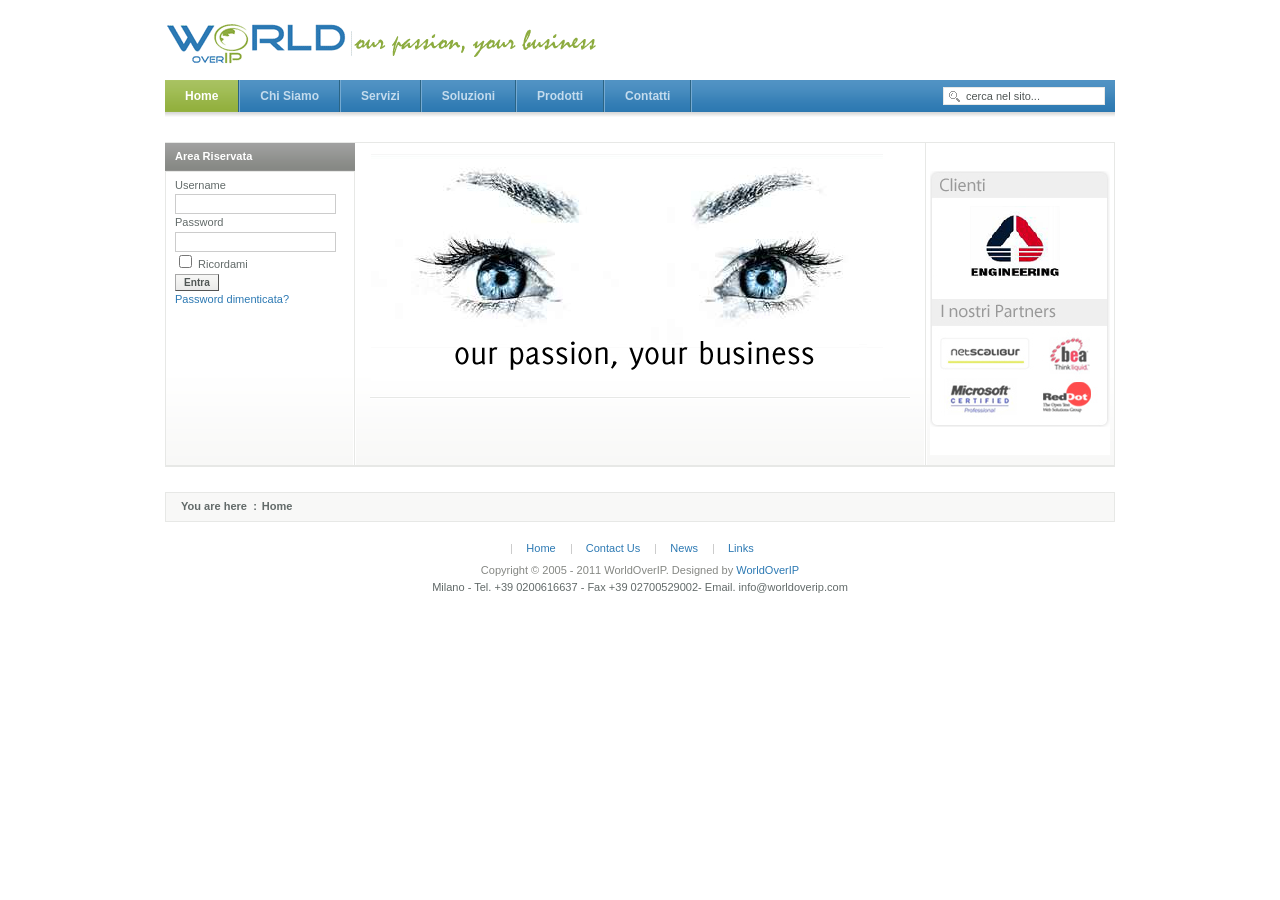
==== commit 4715876b: "index.html" ====
--- a/index.html
+++ b/index.html
@@ -3,6 +3,15 @@
 <head>
 	<meta http-equiv="Content-Type" content="text/html; charset=UTF-8"/>
 <title>WorldOverIP - Home</title>
+<!-- Google tag (gtag.js) -->
+<script async src="https://www.googletagmanager.com/gtag/js?id=G-55S9RB33ZL"></script>
+<script>
+  window.dataLayer = window.dataLayer || [];
+  function gtag(){dataLayer.push(arguments);}
+  gtag('js', new Date());
+
+  gtag('config', 'G-55S9RB33ZL');
+</script>
 <script>window.RufflePlayer=window.RufflePlayer||{};window.RufflePlayer.config={"autoplay":"on","unmuteOverlay":"hidden"};</script>
 
 <script type="text/javascript" src="ruffle/ruffle.js"></script>
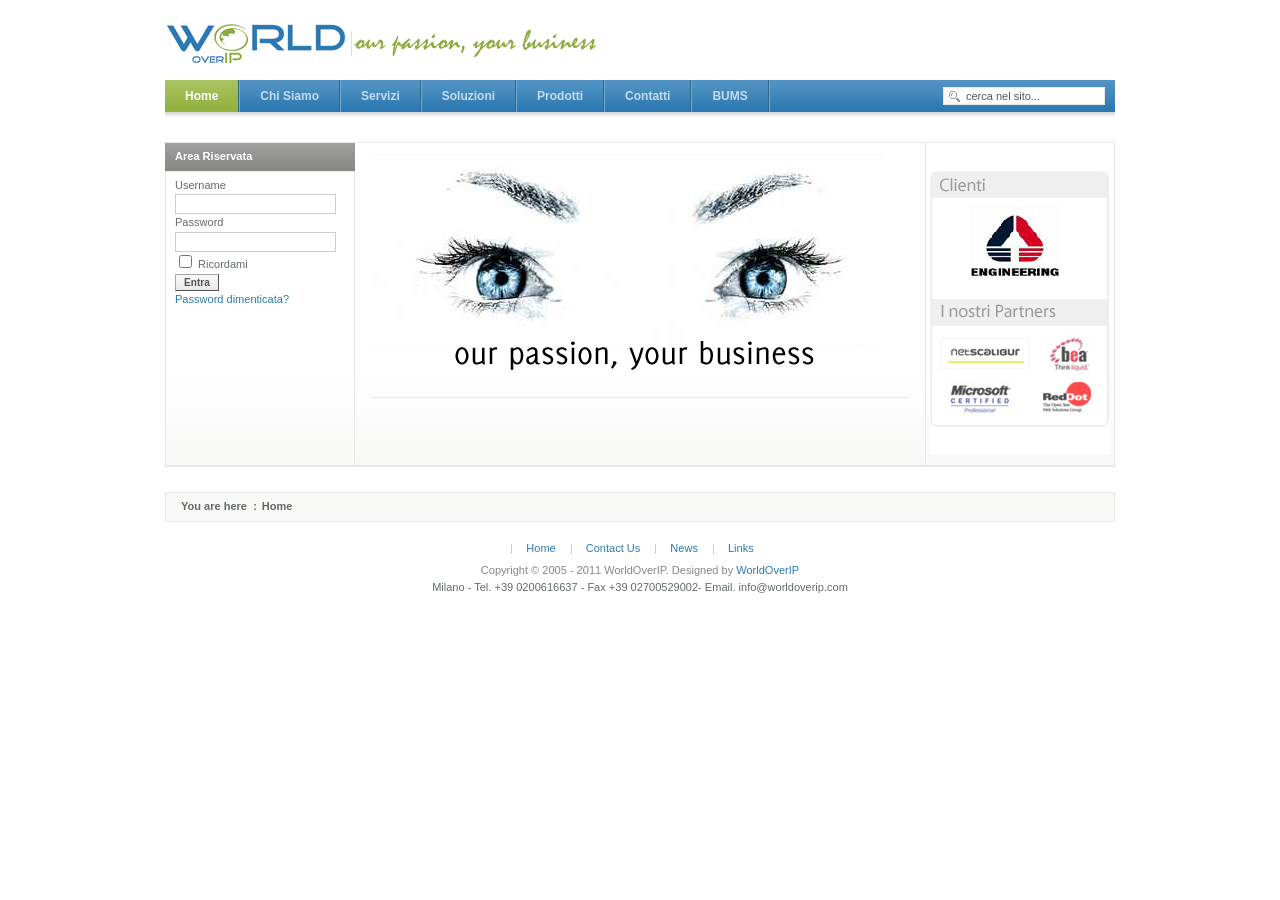
==== commit 40f98063: "Update index.html" ====
--- a/index.html
+++ b/index.html
@@ -73,6 +73,7 @@
 <li><a href="/" class="menu-item3" id="menu29" title="Soluzioni"><span class="menu-title">Soluzioni</span></a></li> 
 <li><a href="/" class="menu-item4" id="menu30" title="Prodotti"><span class="menu-title">Prodotti</span></a></li> 
 <li><a href="/" class="menu-item5 last-item" id="menu3" title="Contatti"><span class="menu-title">Contatti</span></a></li> 
+<li><a href="http://worldoverip.com/bums" class="menu-item6 last-item" id="menu7" title="BUMS"><span class="menu-title">BUMS</span></a></li>			
 </ul>
 	</div>
 	<div id="ja-search">
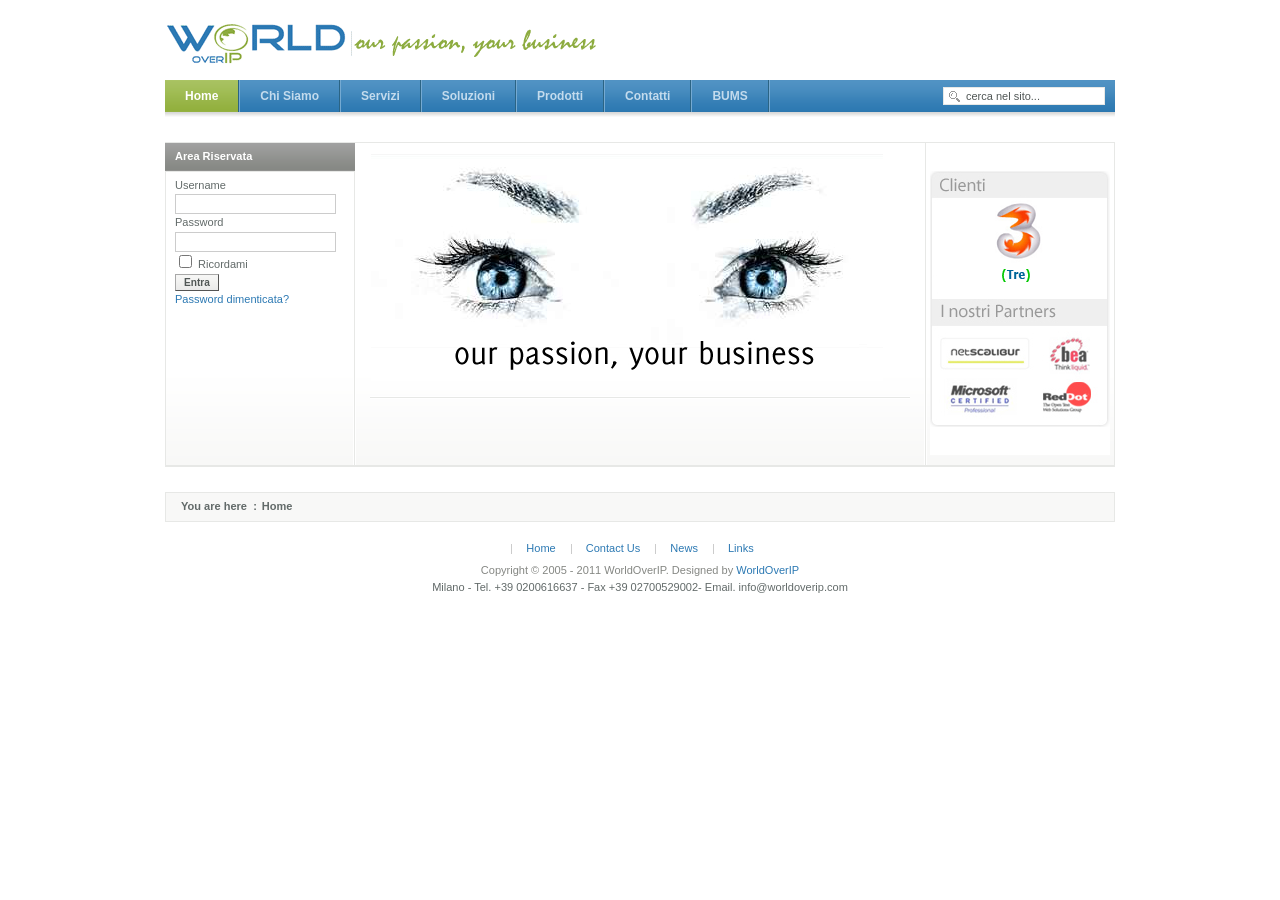
==== commit f13483e3: "Update index.html" ====
--- a/index.html
+++ b/index.html
@@ -63,7 +63,7 @@
 	<div id="ja-mainnav">
 		<ul id="ja-cssmenu" class="clearfix">
 <li class="active"><a href="/" class="menu-item0 active first-item" id="menu1" title="Home"><span class="menu-title">Home</span></a></li> 
-<li><a href="/" class="menu-item1" id="menu6" title="Chi Siamo"><span class="menu-title">Chi Siamo</span></a></li> 
+<li><a href="/chi-siamo" class="menu-item1" id="menu6" title="Chi Siamo"><span class="menu-title">Chi Siamo</span></a></li> 
 <li class="havechild"><a href="/" class="menu-item2" id="menu27" title="Servizi"><span class="menu-title">Servizi</span></a><ul><li><a href="/" class=" first-item" id="menu28" title="Body Rental"><span class="menu-title">Body Rental</span></a></li> 
 <li><a href="/" id="menu31" title="Out-Sourcing"><span class="menu-title">Out-Sourcing</span></a></li> 
 <li><a href="/" id="menu32" title="Mentoring"><span class="menu-title">Mentoring</span></a></li> 
@@ -72,7 +72,7 @@
 </ul></li> 
 <li><a href="/" class="menu-item3" id="menu29" title="Soluzioni"><span class="menu-title">Soluzioni</span></a></li> 
 <li><a href="/" class="menu-item4" id="menu30" title="Prodotti"><span class="menu-title">Prodotti</span></a></li> 
-<li><a href="/" class="menu-item5 last-item" id="menu3" title="Contatti"><span class="menu-title">Contatti</span></a></li> 
+<li><a href="/contatti" class="menu-item5 last-item" id="menu3" title="Contatti"><span class="menu-title">Contatti</span></a></li> 
 <li><a href="http://worldoverip.com/bums" class="menu-item6 last-item" id="menu7" title="BUMS"><span class="menu-title">BUMS</span></a></li>			
 </ul>
 	</div>
